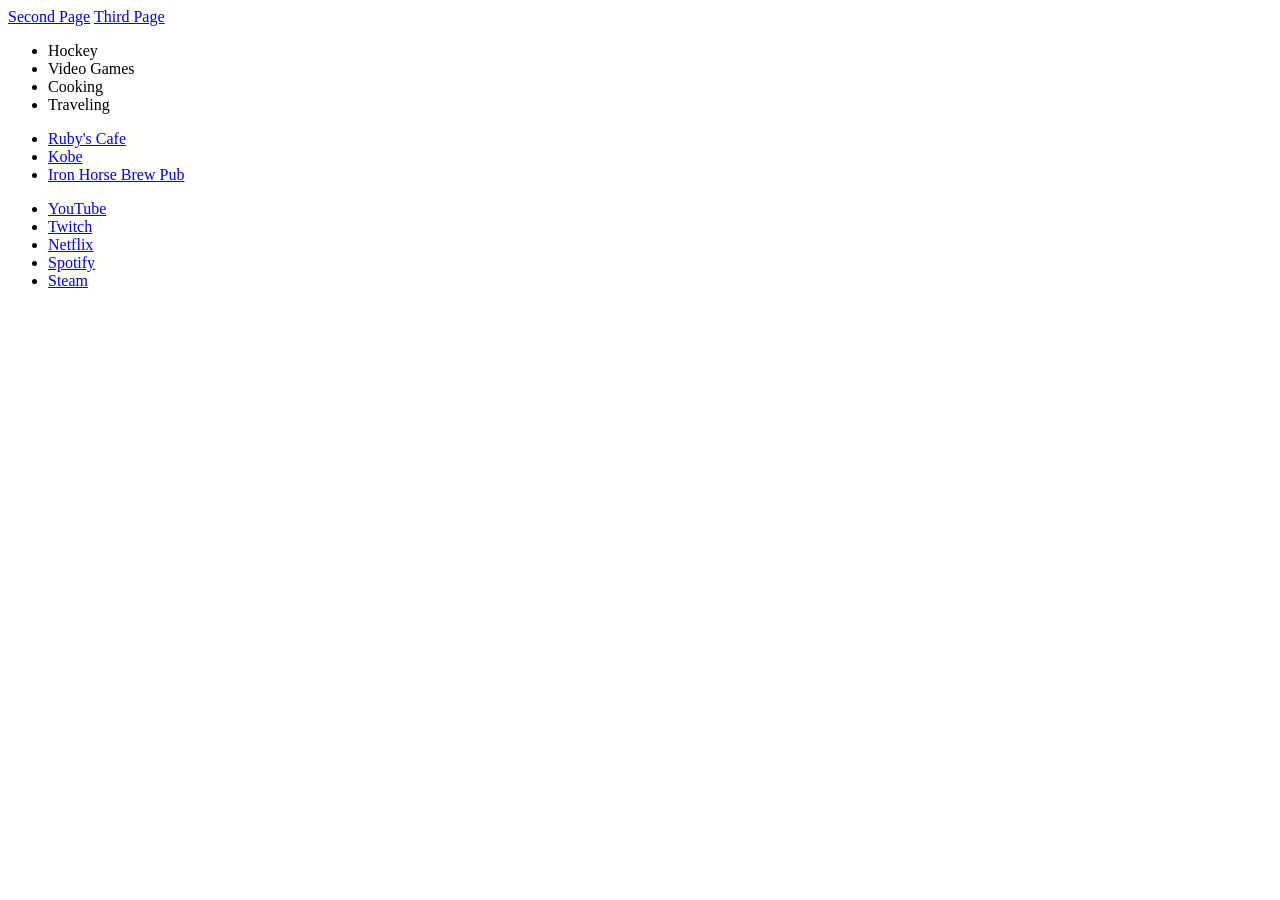
==== Homework6/homepage.html @ 9cc5e418 "Homework 6" ====
<!doctype html>
<html lang="en">
  <head>
    <meta charset="UTF-8" />
    <meta name="viewport" content="width=device-width, initial-scale=1.0" />
    <link rel="stylesheet" href="style.css" />
    <title>Homework6</title>
  </head>
  <body>
    <a href="secondpage.html">Second Page</a>
    <a href="thirdpage.html">Third Page</a>
    <ul>
      <li>Hockey</li>
      <li>Video Games</li>
      <li>Cooking</li>
      <li>Traveling</li>
    </ul>
    <ul>
      <li><a href="https://rubys-cafe.com">Ruby's Cafe</a></li>
      <li><a href="https://www.kobemissoula.com">Kobe</a></li>
      <li>
        <a href="https://www.ironhorsebrewpub.com">Iron Horse Brew Pub</a>
      </li>
    </ul>
    <ul>
      <li><a href="https://www.youtube.com/">YouTube</a></li>
      <li><a href="https://www.twitch.tv/">Twitch</a></li>
      <li><a href="https://www.netflix.com/">Netflix</a></li>
      <li><a href="https://www.spotify.com/">Spotify</a></li>
      <li><a href="https://www.steamcommunity.com/">Steam</a></li>
    </ul>
  </body>
</html>
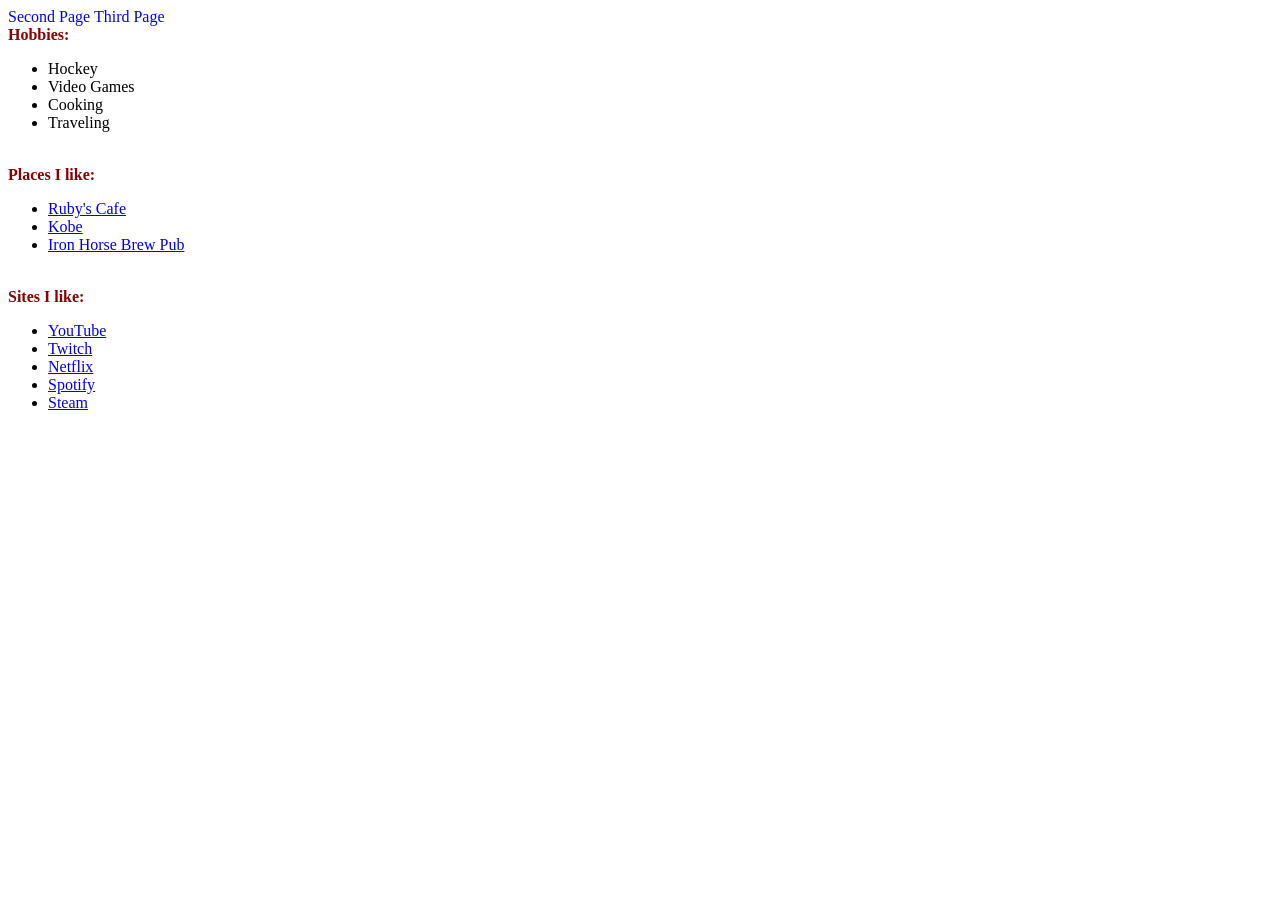
==== commit 06c3406c: "Homework 7" ====
--- a/Homework6/homepage.html
+++ b/Homework6/homepage.html
@@ -7,14 +7,28 @@
     <title>Homework6</title>
   </head>
   <body>
-    <a href="secondpage.html">Second Page</a>
-    <a href="thirdpage.html">Third Page</a>
+    <a href="secondpage.html" style="text-decoration: none; color: blue"
+      >Second Page</a
+    >
+    <a href="thirdpage.html" style="text-decoration: none; color: blue"
+      >Third Page</a
+    >
+    <style>
+      span {
+        color: darkred;
+        font-weight: bold;
+      }
+    </style>
+    <br />
+    <span>Hobbies:</span>
     <ul>
       <li>Hockey</li>
       <li>Video Games</li>
       <li>Cooking</li>
       <li>Traveling</li>
     </ul>
+    <br />
+    <span>Places I like:</span>
     <ul>
       <li><a href="https://rubys-cafe.com">Ruby's Cafe</a></li>
       <li><a href="https://www.kobemissoula.com">Kobe</a></li>
@@ -22,6 +36,8 @@
         <a href="https://www.ironhorsebrewpub.com">Iron Horse Brew Pub</a>
       </li>
     </ul>
+    <br />
+    <span>Sites I like:</span>
     <ul>
       <li><a href="https://www.youtube.com/">YouTube</a></li>
       <li><a href="https://www.twitch.tv/">Twitch</a></li>
--- a/Homework6/style.css
+++ b/Homework6/style.css
@@ -0,0 +1,41 @@
+.name-label,
+.email-label {
+  font-size: 20px;
+  font-weight: bold;
+  font-family:
+    "Lucida Sans", "Lucida Sans Regular", "Lucida Grande",
+    "Lucida Sans Unicode", Geneva, Verdana, sans-serif;
+}
+
+.hero {
+  position: relative;
+  width: 100%;
+}
+
+.hero img {
+  width: 100%;
+  height: 600px;
+  display: block;
+}
+
+.hero-content {
+  position: absolute;
+  top: 50%;
+  left: 50%;
+  transform: translate(-50%, -50%);
+  text-align: center;
+  color: white;
+}
+
+.hero-content h2 {
+  margin-bottom: 15px;
+  text-shadow: 2px 2px 6px rgba(0, 0, 0, 0.7);
+}
+
+.hero-content a {
+  padding: 10px 20px;
+  background: black;
+  color: white;
+  text-decoration: none;
+  border-radius: 5px;
+}
